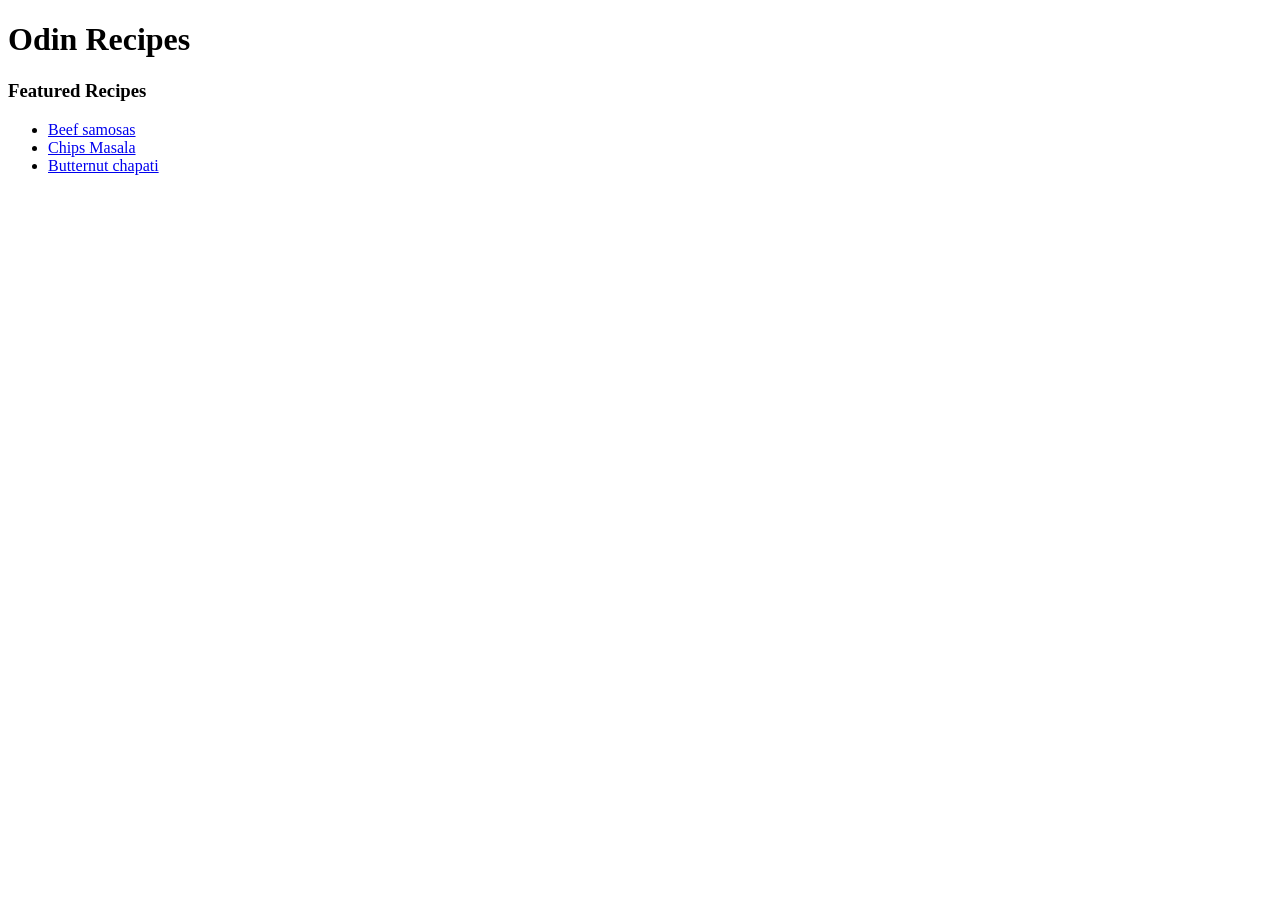
==== index.html @ 56175d50 "Add index.html" ====
<!DOCTYPE html>
<html lang="en">
<head>
    <meta charset="UTF-8">
    <title>Odin Recipes</title>
</head>
<body>
  <h1>Odin Recipes</h1>
  <h3>Featured Recipes</h3>
  <ul>
    <li><a href="recipes/beef-samosas.html">Beef samosas</a></li>
    <li><a href="recipes/chips-masala.html">Chips Masala</a></li>
    <li><a href="recipes/butternut-chapati.html">Butternut chapati</a></li>
  </ul>
</body>
</html>
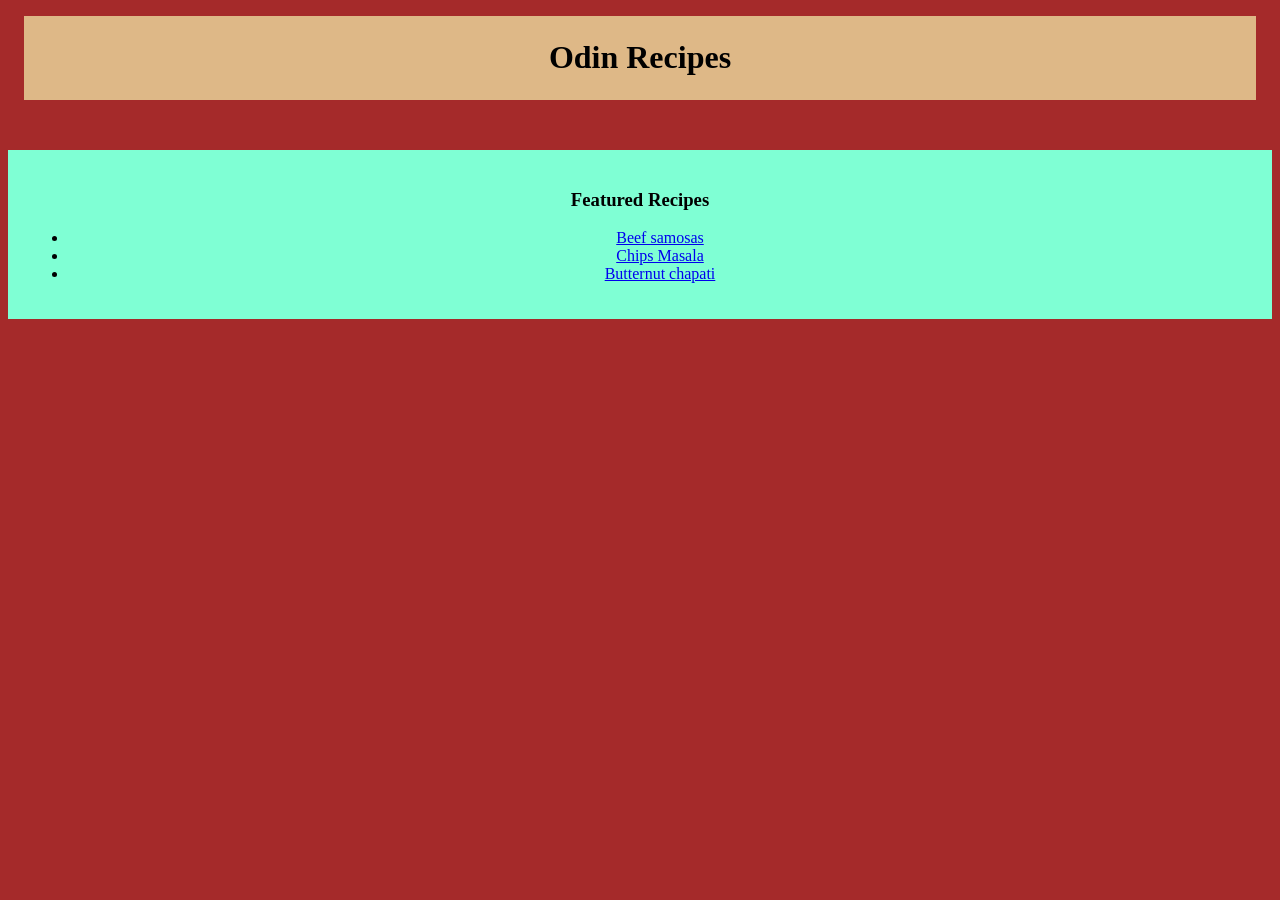
==== commit 9047e2be: "Add style.css to index.html" ====
--- a/index.html
+++ b/index.html
@@ -2,15 +2,18 @@
 <html lang="en">
 <head>
     <meta charset="UTF-8">
-    <title>Odin Recipes</title>
+    <title>lOdin Recipes</title>
+    <link rel="stylesheet" href="style.css">
 </head>
 <body>
-  <h1>Odin Recipes</h1>
+  <div class="title"><h1>Odin Recipes</h1></div>
+ <div class="list">
   <h3>Featured Recipes</h3>
-  <ul>
+ <ul>
     <li><a href="recipes/beef-samosas.html">Beef samosas</a></li>
     <li><a href="recipes/chips-masala.html">Chips Masala</a></li>
     <li><a href="recipes/butternut-chapati.html">Butternut chapati</a></li>
   </ul>
+  </div> 
 </body>
 </html>
--- a/style.css
+++ b/style.css
@@ -0,0 +1,17 @@
+body {
+    background-color: brown;
+}
+.title {
+    margin: 16px;
+    padding :2px ;
+    border: 3px;
+    background: burlywood;
+    border-color: antiquewhite;
+    text-align: center;
+    margin-bottom: 50px;
+}
+.list {
+    background-color:aquamarine ;
+    text-align: center;
+    padding: 20px;
+}
